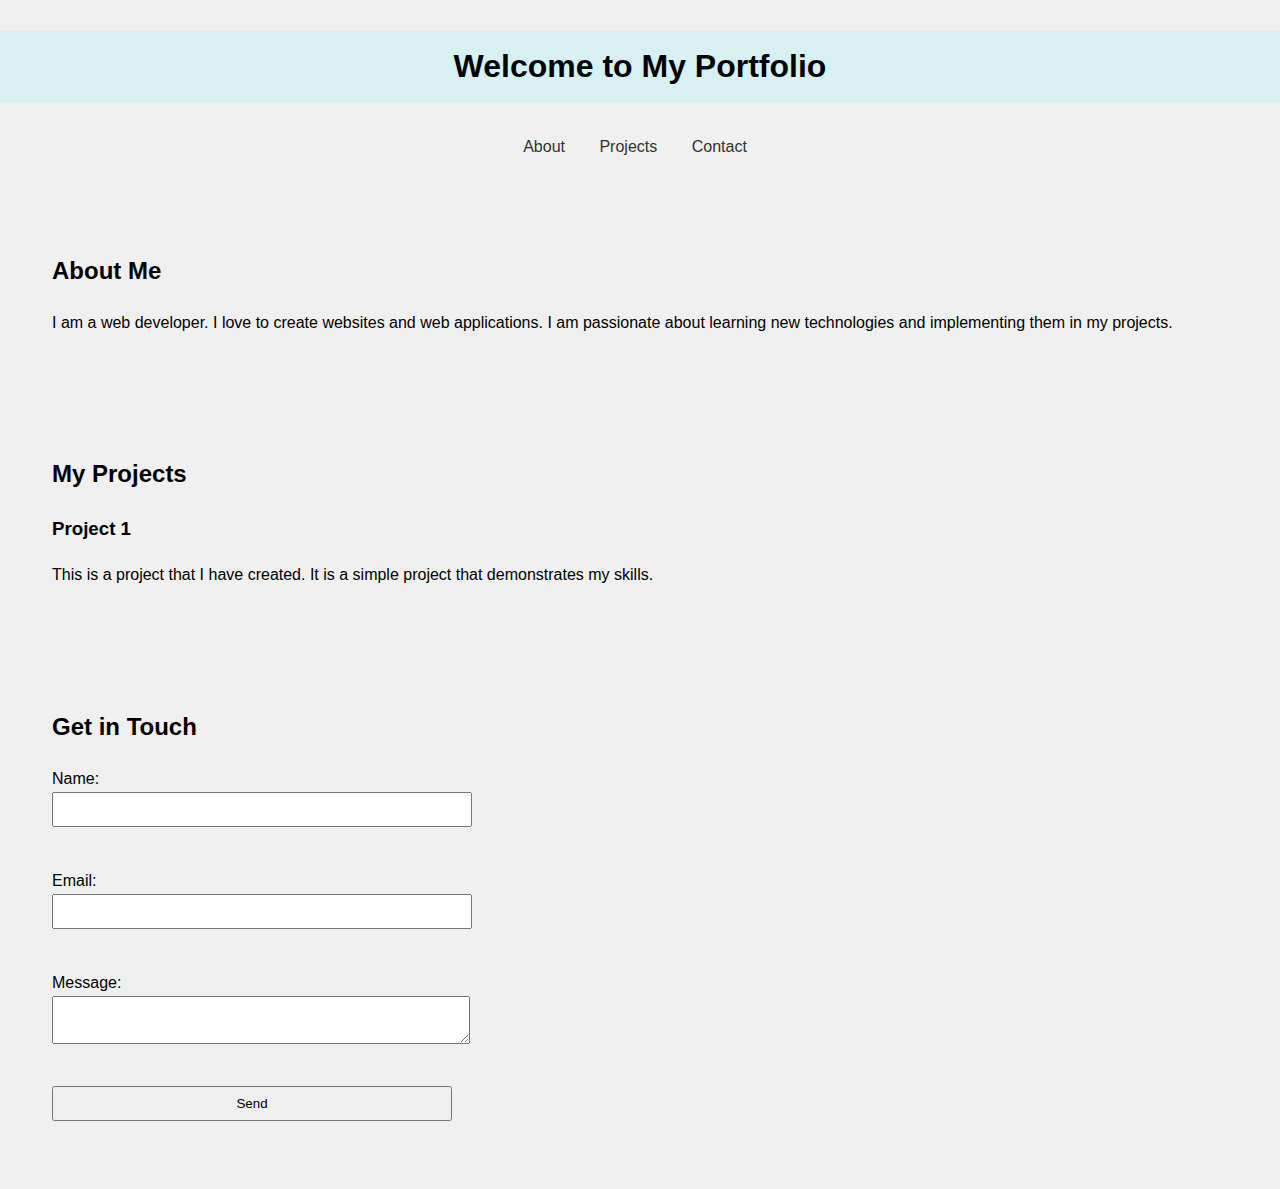
==== index.html @ 10042ed9 "Add files via upload" ====
<!DOCTYPE html>
<html lang="en">
  <head>
    <meta charset="UTF-8" />
    <meta name="viewport" content="width=device-width, initial-scale=1.0" />
    <title>Sandhya</title>
    <link rel="stylesheet" href="style.css" />
    <script src="script.js" defer></script>
  </head>
  <body>
    <header>
      <h1 class="welcome">Welcome to My Portfolio</h1>
      <nav>
        <a href="#about">About</a>
        <a href="#projects">Projects</a>
        <a href="#contact">Contact</a>
      </nav>
    </header>

    <section id="about">
      <h2>About Me</h2>
      <p>
        I am a web developer. I love to create websites and web applications. I
        am passionate about learning new technologies and implementing them in
        my projects.
      </p>
    </section>
    <section id="projects">
      <h2>My Projects</h2>
      <div class="project">
        <h3>Project 1</h3>
        <p>
          This is a project that I have created. It is a simple project that
          demonstrates my skills.
        </p>
      </div>
    </section>
    <section id="contact">
      <h2>Get in Touch</h2>
      <form action="">
        <label for="name">Name:</label>
        <input type="text" id="name" name="name" required />
        <br />
        <label for="email">Email:</label>
        <input type="email" id="email" name="email" required />
        <br />
        <label for="message">Message:</label>
        <textarea id="message" name="message" required></textarea>
        <br />
        <button type="submit">Send</button>
      </form>
    </section>
  </body>
</html>
---- style.css ----
body {
    background-color: #f0f0f0;
    font-family: Arial, sans-serif;
    line-height: 1.6;
    margin: 0;
    padding: 0;
}
header {    
    color:black;
    padding: 10px 0;
    text-align: center;
}
.welcome {
    background-color: #b5f3f56c;
    color: #000308;
    padding: 10px;
    text-align: center;
}
nav a {
    color: #333;
    display: block;
    padding: 10px;
    text-decoration: none;
    text-align: left;
}
section {
    margin: 20px;
    padding: 2rem;
}
form input, form textarea, form button {
    display: block;
    margin-bottom: 1rem;
    width: 100%;
    max-width: 400px;
    padding: 0.5rem
}
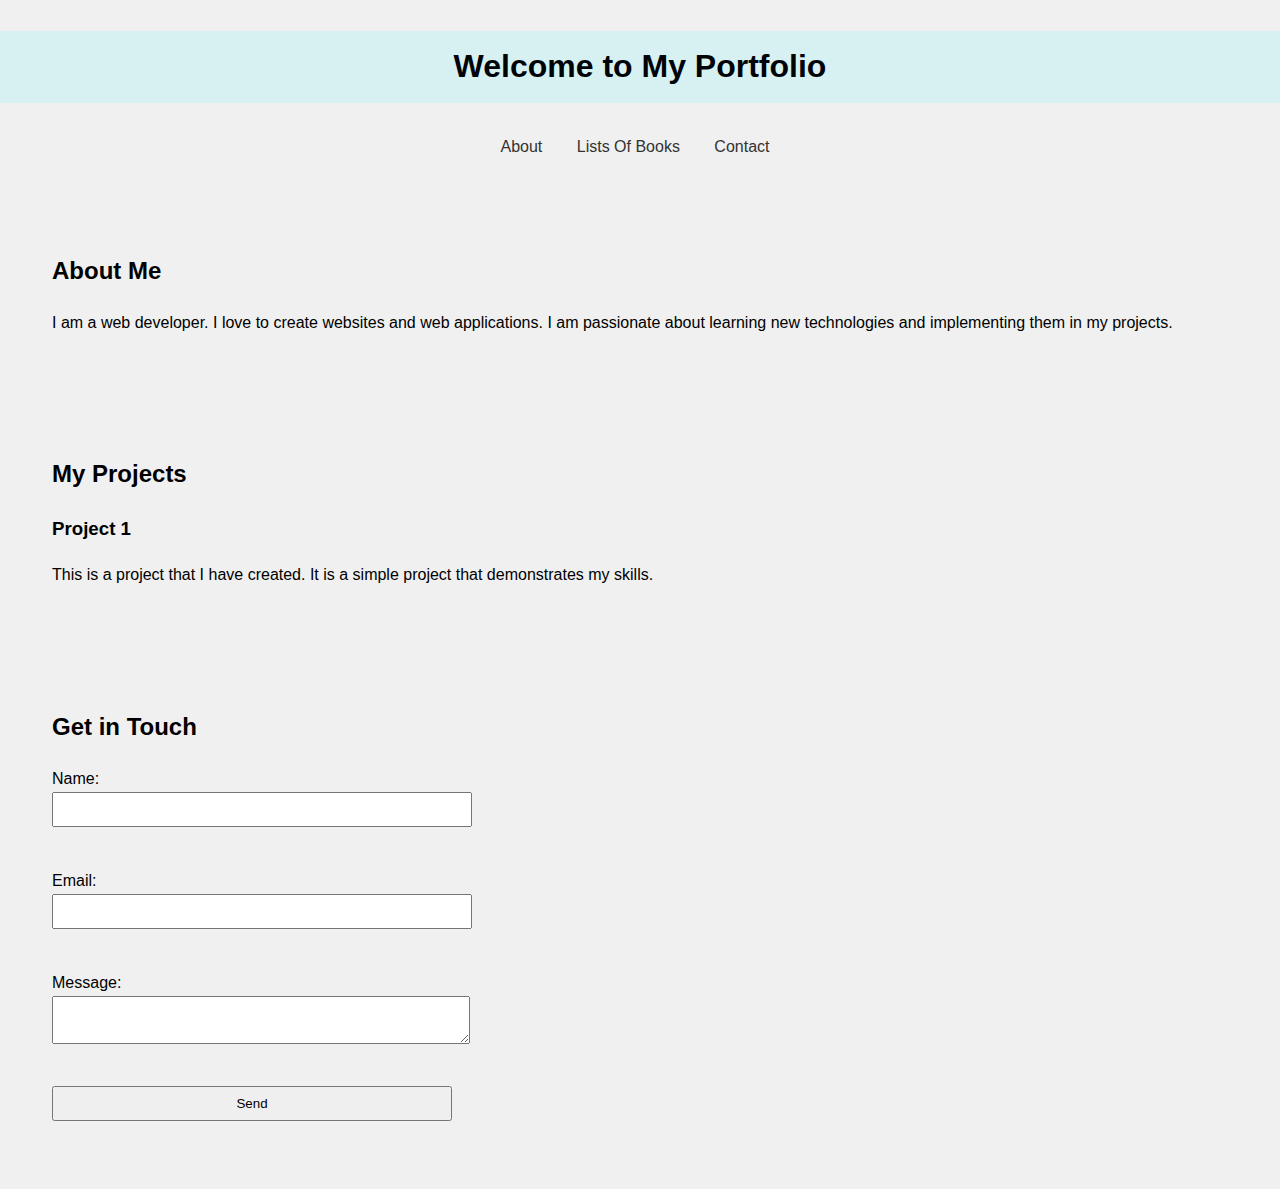
==== commit 20531047: "Lik to list.html file added to index.html and some styles for a table added" ====
--- a/index.html
+++ b/index.html
@@ -12,7 +12,7 @@
       <h1 class="welcome">Welcome to My Portfolio</h1>
       <nav>
         <a href="#about">About</a>
-        <a href="#projects">Projects</a>
+        <a href="lists.html">Lists Of Books</a>
         <a href="#contact">Contact</a>
       </nav>
     </header>
--- a/style.css
+++ b/style.css
@@ -33,4 +33,16 @@
     width: 100%;
     max-width: 400px;
     padding: 0.5rem
+}
+table {
+    width: 100%;
+    border-collapse: collapse;
+}
+th, td {
+    padding: 10px;
+    text-align: left;
+    border: 1px solid #ddd;
+}
+th {
+    background-color: #f2f2f2;
 }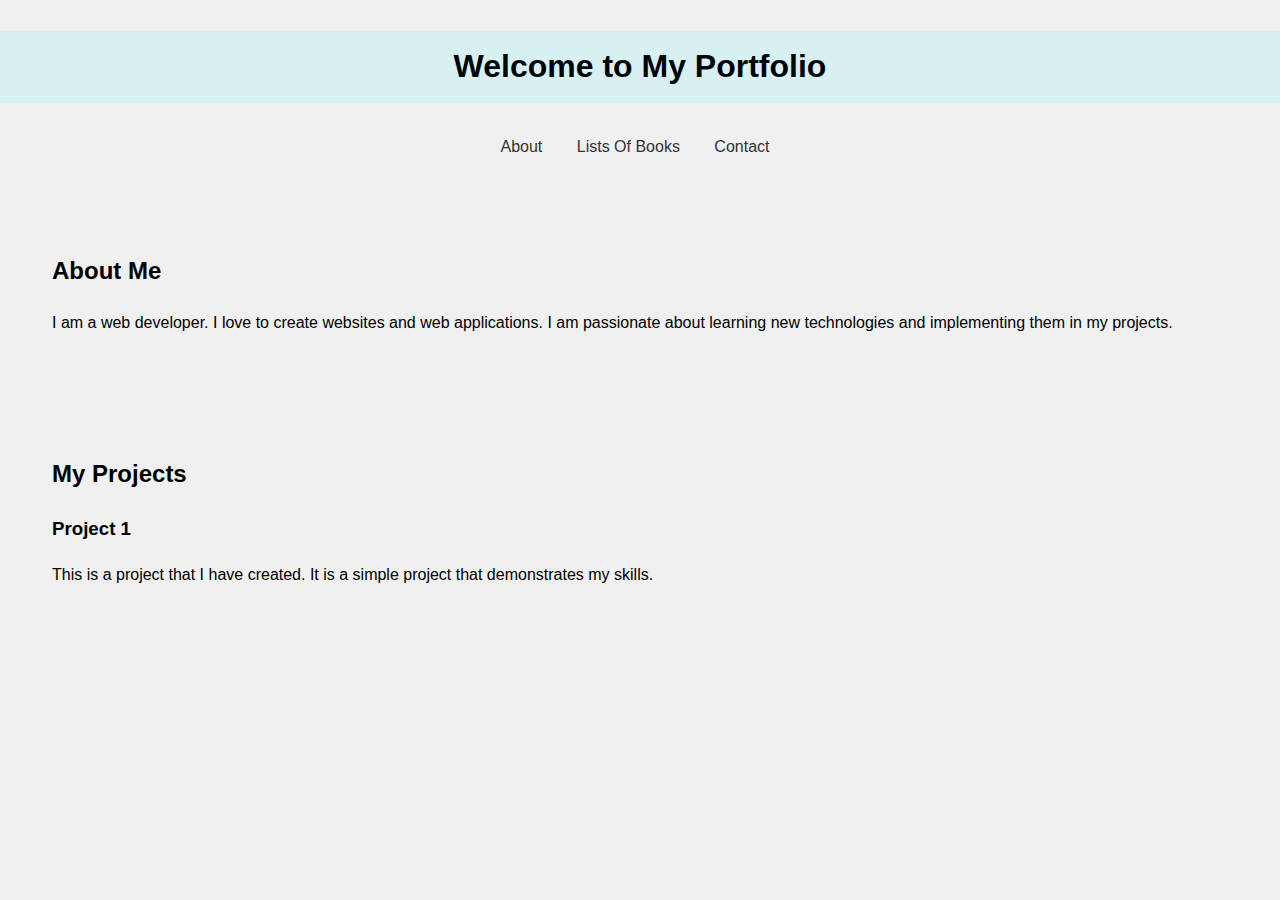
==== commit f1f15fbd: "Updated contact link on home page, made some changes on styling" ====
--- a/index.html
+++ b/index.html
@@ -13,7 +13,7 @@
       <nav>
         <a href="#about">About</a>
         <a href="lists.html">Lists Of Books</a>
-        <a href="#contact">Contact</a>
+        <a href="contact.html">Contact</a>
       </nav>
     </header>
 
@@ -35,20 +35,6 @@
         </p>
       </div>
     </section>
-    <section id="contact">
-      <h2>Get in Touch</h2>
-      <form action="">
-        <label for="name">Name:</label>
-        <input type="text" id="name" name="name" required />
-        <br />
-        <label for="email">Email:</label>
-        <input type="email" id="email" name="email" required />
-        <br />
-        <label for="message">Message:</label>
-        <textarea id="message" name="message" required></textarea>
-        <br />
-        <button type="submit">Send</button>
-      </form>
-    </section>
+    
   </body>
 </html>
--- a/style.css
+++ b/style.css
@@ -32,17 +32,51 @@
     margin-bottom: 1rem;
     width: 100%;
     max-width: 400px;
-    padding: 0.5rem
+    padding: 0.5rem;
+    border-radius: 15px;
+    
 }
 table {
     width: 100%;
     border-collapse: collapse;
+    margin: ;
+    padding: 20px;
+    float:left
 }
 th, td {
     padding: 10px;
     text-align: left;
-    border: 1px solid #ddd;
+    border: 1px solid #050505;
 }
 th {
-    background-color: #f2f2f2;
+    background-color: #070606;
+    color: #f0f0f0;
+}
+.table-container {
+    width: 80%; /* Adjust the width as needed */
+    margin: 50px auto; /* This centers the container */
+}
+.go-back-link {
+    position: absolute;
+    bottom: 20px; /* Adjust the distance from the bottom */
+    left: 50%; /* Center horizontally */
+    transform: translateX(-50%); /* Center horizontally */
+    text-decoration: none; /* Remove underline */
+    color: #011e3d; /* Link color */
+    font-size: 16px; /* Adjust font size */
+}
+.contact {
+    background-color: #daebd9;
+}
+.button {
+    background-color: yellow;
+    border-radius: 15px ;
+    padding: 10px;
+    text-align: center;
+    color: black;
+}
+.button:hover {
+    background-color: #bce4e4;
+    transform: scale(1.1);
+    box-shadow: 0 4px 8px rgba(0, 0, 0, 0.2);
 }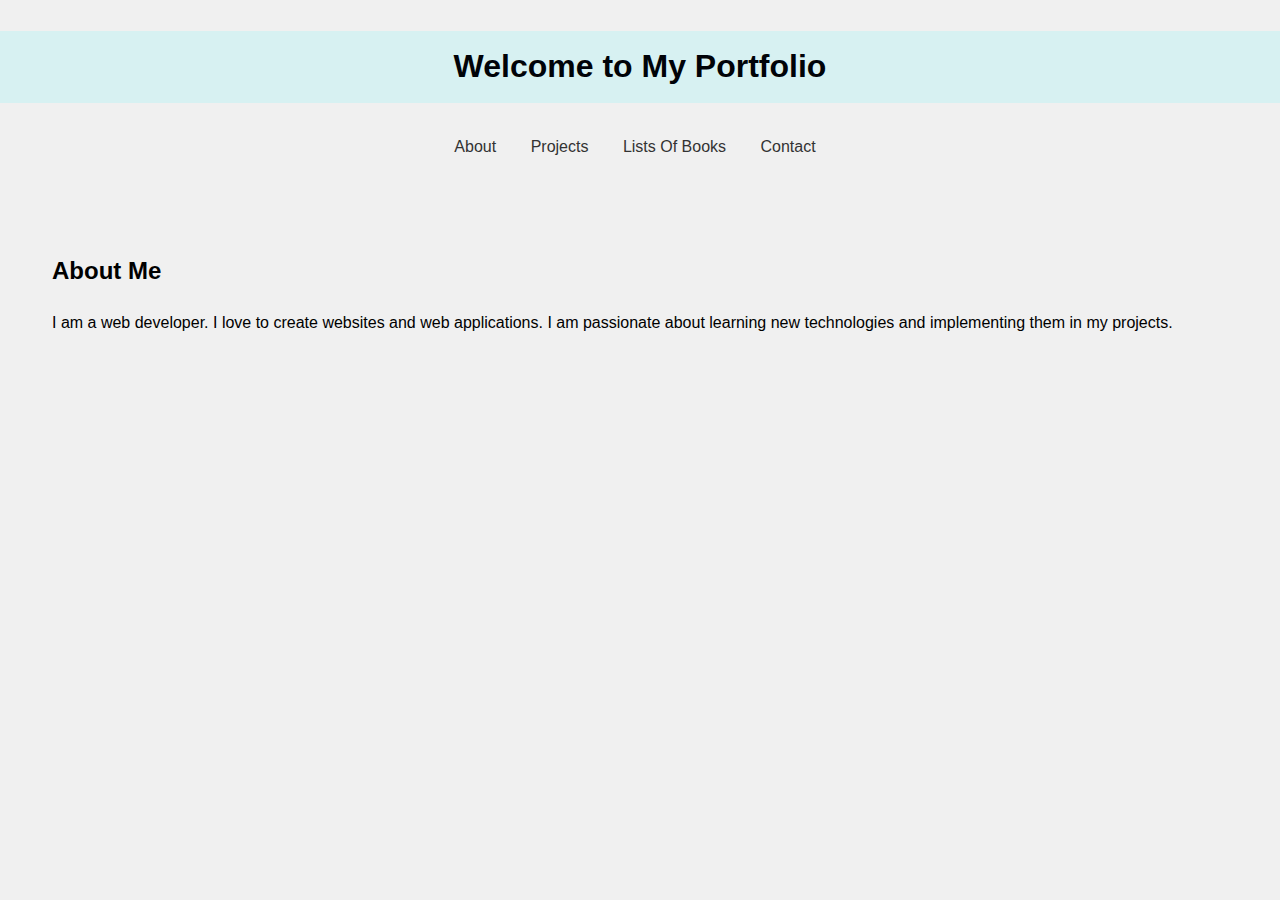
==== commit 691f37af: "New project file created and link to the file added to home page." ====
--- a/index.html
+++ b/index.html
@@ -12,6 +12,7 @@
       <h1 class="welcome">Welcome to My Portfolio</h1>
       <nav>
         <a href="#about">About</a>
+        <a href="projects.html">Projects</a>
         <a href="lists.html">Lists Of Books</a>
         <a href="contact.html">Contact</a>
       </nav>
@@ -25,16 +26,6 @@
         my projects.
       </p>
     </section>
-    <section id="projects">
-      <h2>My Projects</h2>
-      <div class="project">
-        <h3>Project 1</h3>
-        <p>
-          This is a project that I have created. It is a simple project that
-          demonstrates my skills.
-        </p>
-      </div>
-    </section>
     
   </body>
 </html>
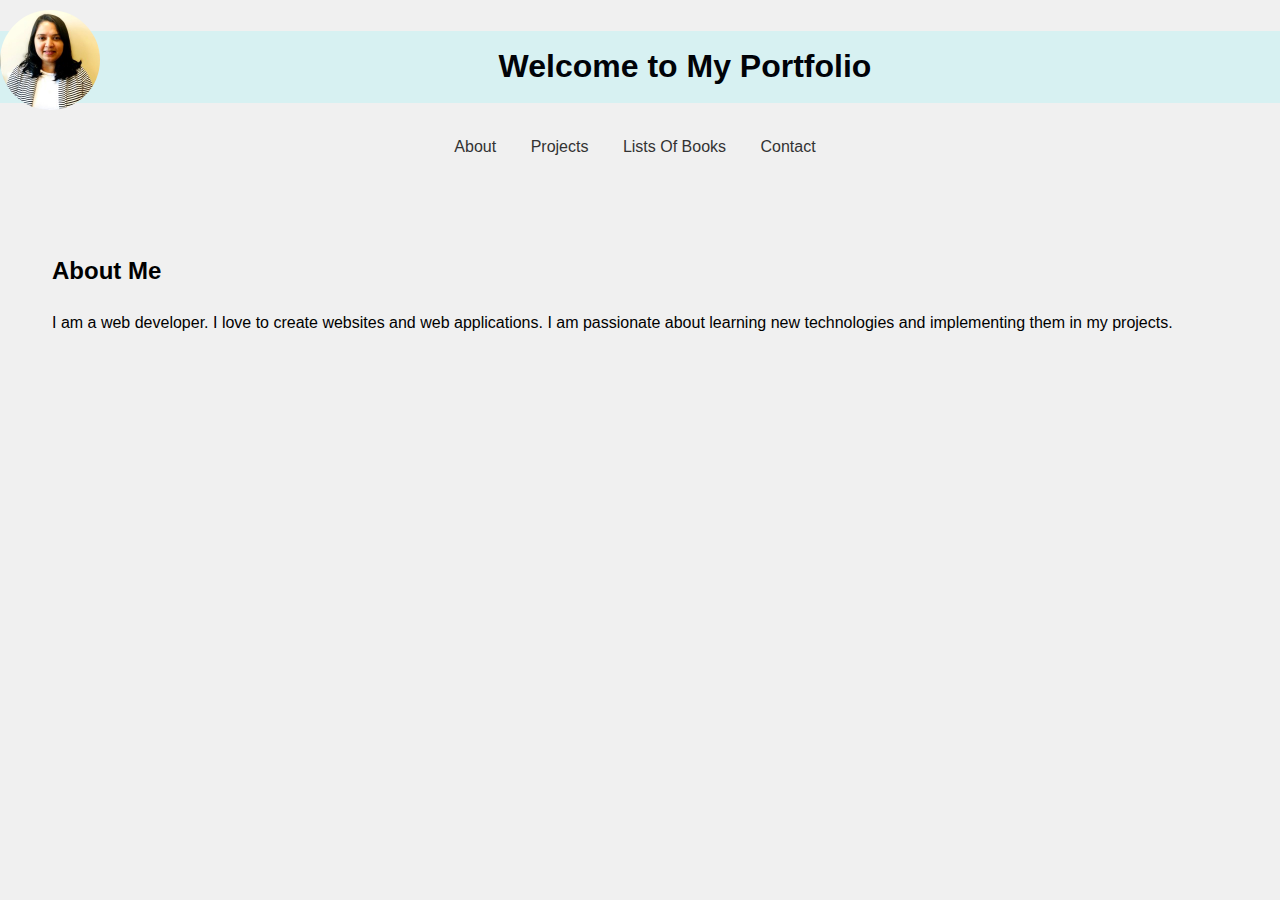
==== commit 18afb291: "Image folder created and added an image to home page, made more syling chnages." ====
--- a/index.html
+++ b/index.html
@@ -9,6 +9,7 @@
   </head>
   <body>
     <header>
+      <img src="images/sandhya.png" alt="my photo">
       <h1 class="welcome">Welcome to My Portfolio</h1>
       <nav>
         <a href="#about">About</a>
--- a/style.css
+++ b/style.css
@@ -9,6 +9,17 @@
     color:black;
     padding: 10px 0;
     text-align: center;
+}
+img{
+    width: 100px;
+    height: 100px;
+    object-fit: cover;
+    border-radius: 50%;
+    float: left;
+
+}
+img:hover{
+    transform: scale(1.2);
 }
 .welcome {
     background-color: #b5f3f56c;
@@ -26,6 +37,14 @@
 section {
     margin: 20px;
     padding: 2rem;
+}
+form {
+    margin: 20px;
+    padding: 2rem;
+    border: #000308;
+    border-radius: 10px;
+    
+
 }
 form input, form textarea, form button {
     display: block;
@@ -57,13 +76,18 @@
     margin: 50px auto; /* This centers the container */
 }
 .go-back-link {
-    position: absolute;
+    margin-top:10px;
+    position:absolute;
     bottom: 20px; /* Adjust the distance from the bottom */
     left: 50%; /* Center horizontally */
     transform: translateX(-50%); /* Center horizontally */
     text-decoration: none; /* Remove underline */
     color: #011e3d; /* Link color */
     font-size: 16px; /* Adjust font size */
+    background-color: aqua;
+    border: 2px solid black;
+    border-radius: 10px;
+    padding: 12px;
 }
 .contact {
     background-color: #daebd9;
